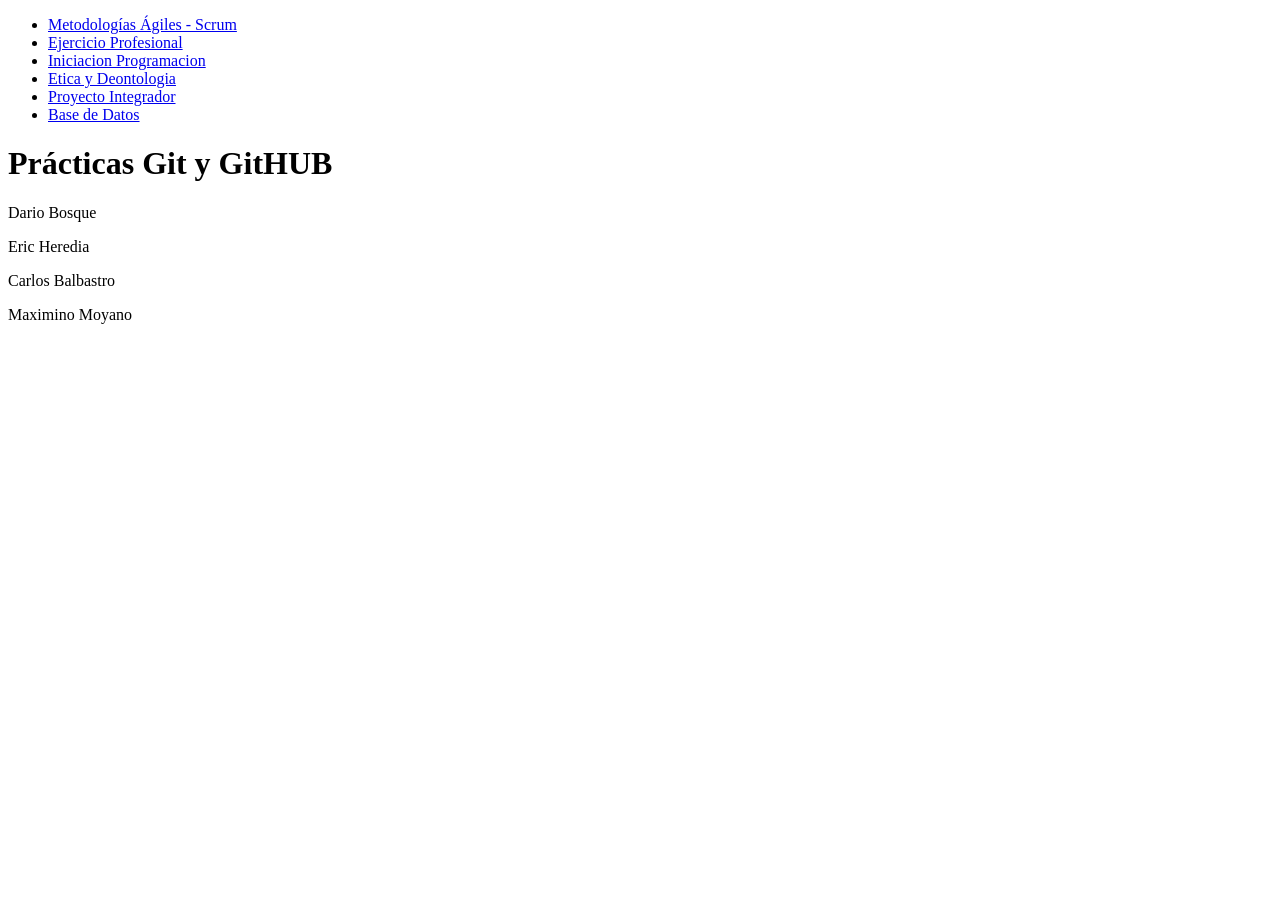
==== Página-Estudio-1A/index.html @ 3f729f03 "estructura de carpetas por tipo, y se agregaron imgs" ====
<!DOCTYPE html>
<html lang="en">
<head>
    <meta charset="UTF-8">
    <meta name="viewport" content="width=device-width, initial-scale=1.0">
    <title>Practica Grupal</title>
</head>
<body>
    <nav>
        <ul>
            <li>
                <a href="scrum.html">Metodologías Ágiles - Scrum</a>
            </li>
            <li>
                <a href="ejercicio_profesional.html">Ejercicio Profesional</a>
            </li>
            <li><a href="iniciacion_programacion.html">Iniciacion Programacion</a>
            </li>
            <li><a href="etica.html">Etica y Deontologia</a>
            </li>
            <li><a href="proyecto_integrador.html">Proyecto Integrador</a>
            </li>
            <li><a href="base_datos.html">Base de Datos</a>
        </ul>
    </nav>
    <h1>Prácticas Git y GitHUB</h1>
    <p>Dario Bosque<p>
    <p>Eric Heredia</p>
    <p>Carlos Balbastro</p>
    <p>Maximino Moyano</p>
</body>
</html>
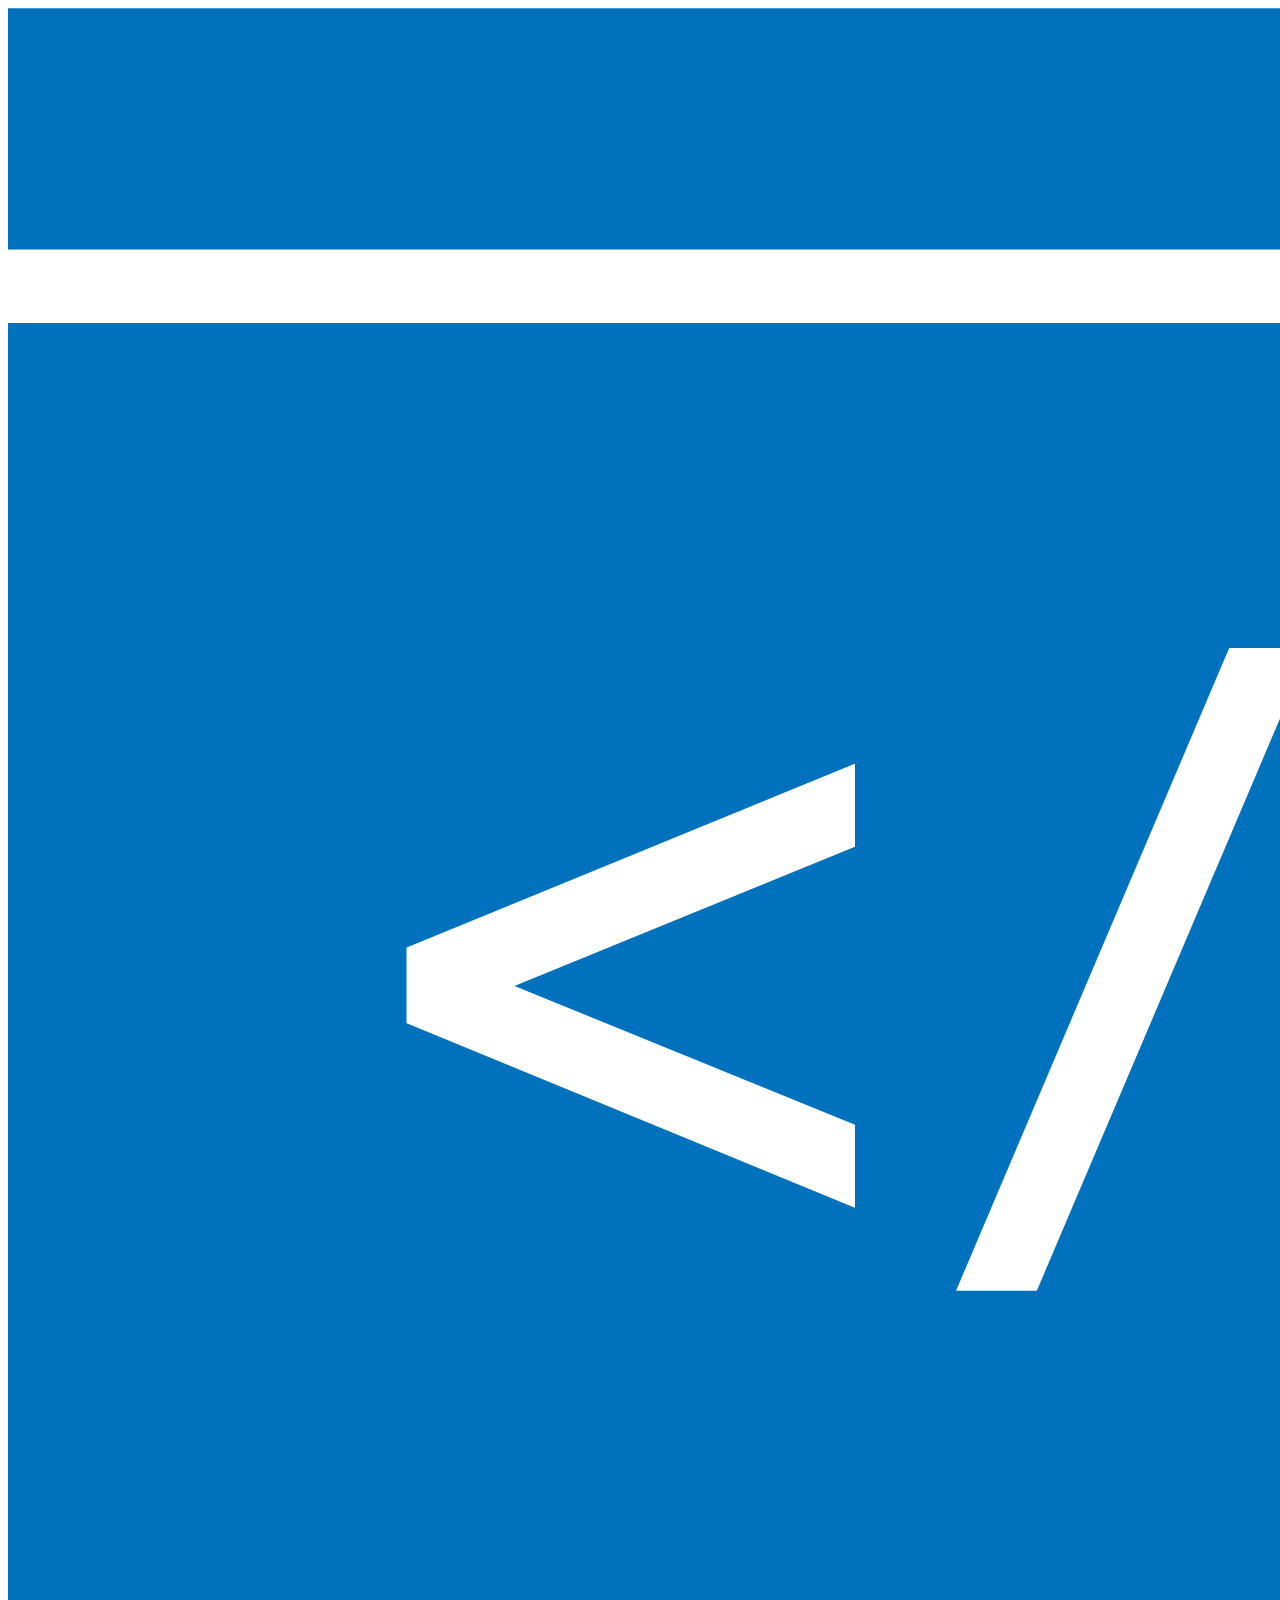
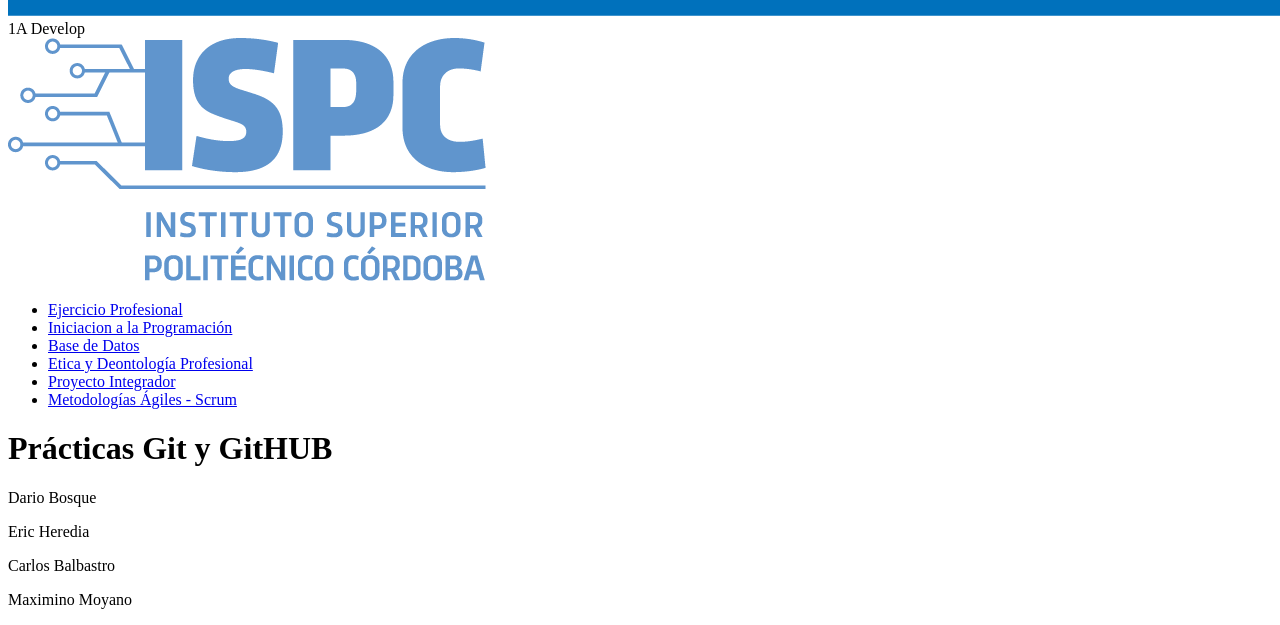
==== commit 96c6b3f3: "refactory index y add nav" ====
--- a/Página-Estudio-1A/index.html
+++ b/Página-Estudio-1A/index.html
@@ -7,24 +7,36 @@
 </head>
 <body>
     <nav>
-        <ul>
+        <div>
+            <a href="index.html">
+                <img src="./img/logo-1A-Develop.png" class="logo-1A-Dev" alt="Logo 1A Develop">
+            </a>
+            <span class="texto-logo-1A-Dev">1A Develop</span>
+        </div>
+        <img src="./img/logos-ISPC.png" class="logo-ispc" alt="Logo ISPC">
+    </nav>
+        <ul class="espacios-curriculares">
+            <li>
+                <a href="ejercicio_profesional.html">Ejercicio Profesional</a>
+            </li>
+            <li>
+                <a href="iniciacion_programacion.html">Iniciacion a la Programación</a>
+            </li>
+            <li>
+                <a href="base_datos.html">Base de Datos</a>
+            </li>
+            <li>
+                <a href="etica.html">Etica y Deontología Profesional</a>
+            </li>
+            <li>
+                <a href="proyecto_integrador.html">Proyecto Integrador</a>
+            </li>
             <li>
                 <a href="scrum.html">Metodologías Ágiles - Scrum</a>
             </li>
-            <li>
-                <a href="ejercicio_profesional.html">Ejercicio Profesional</a>
-            </li>
-            <li><a href="iniciacion_programacion.html">Iniciacion Programacion</a>
-            </li>
-            <li><a href="etica.html">Etica y Deontologia</a>
-            </li>
-            <li><a href="proyecto_integrador.html">Proyecto Integrador</a>
-            </li>
-            <li><a href="base_datos.html">Base de Datos</a>
         </ul>
-    </nav>
     <h1>Prácticas Git y GitHUB</h1>
-    <p>Dario Bosque<p>
+    <p>Dario Bosque</p>
     <p>Eric Heredia</p>
     <p>Carlos Balbastro</p>
     <p>Maximino Moyano</p>
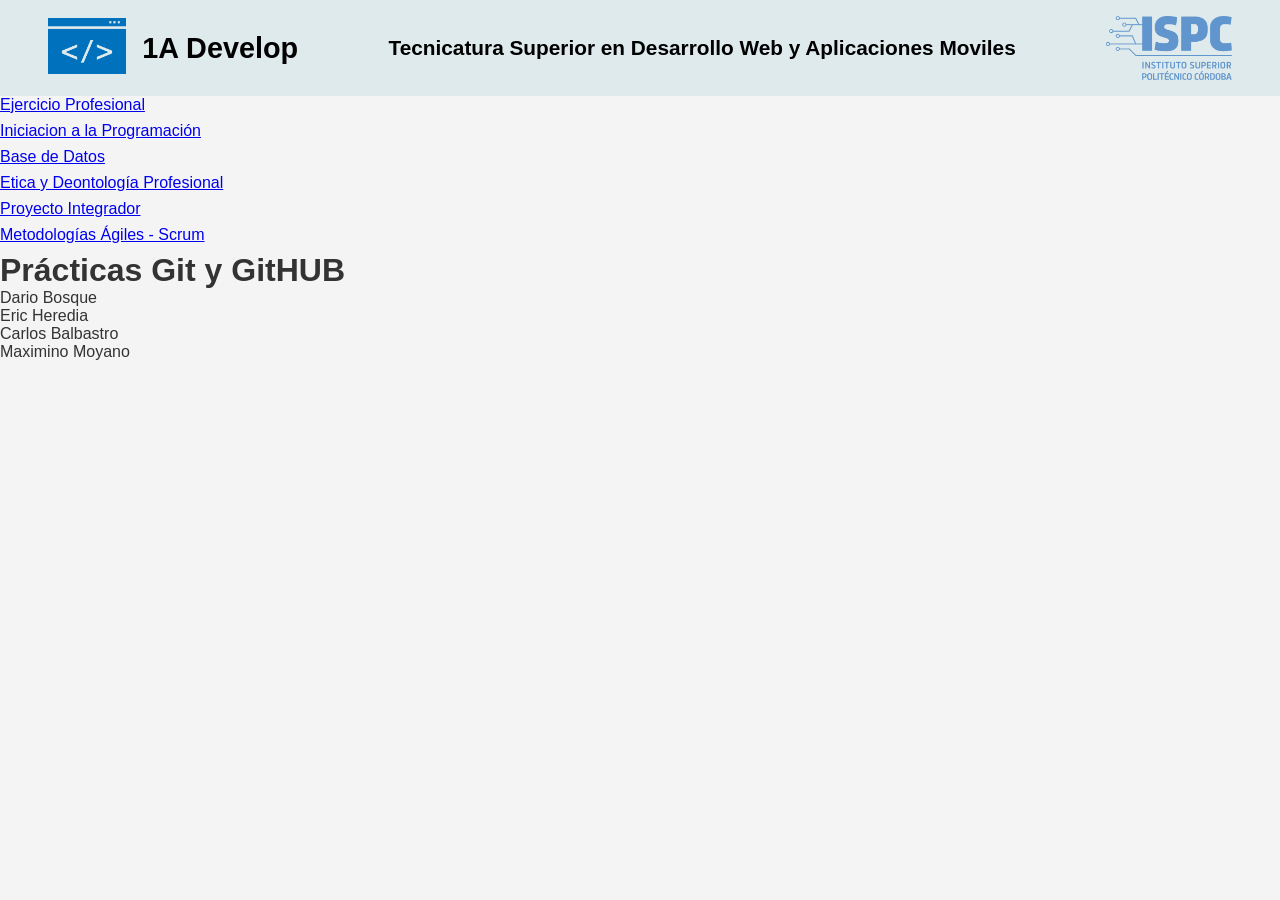
==== commit 71c63b75: "add estilos al nav" ====
--- a/Página-Estudio-1A/index.html
+++ b/Página-Estudio-1A/index.html
@@ -4,6 +4,7 @@
     <meta charset="UTF-8">
     <meta name="viewport" content="width=device-width, initial-scale=1.0">
     <title>Practica Grupal</title>
+    <link rel="stylesheet" href="./css/estilos.css">
 </head>
 <body>
     <nav>
@@ -13,26 +14,27 @@
             </a>
             <span class="texto-logo-1A-Dev">1A Develop</span>
         </div>
+        <h3 class="titulo-tsdwam">Tecnicatura Superior en Desarrollo Web y Aplicaciones Moviles</h3>
         <img src="./img/logos-ISPC.png" class="logo-ispc" alt="Logo ISPC">
     </nav>
         <ul class="espacios-curriculares">
             <li>
-                <a href="ejercicio_profesional.html">Ejercicio Profesional</a>
+                <a href="./pages/ejercicio_profesional.html">Ejercicio Profesional</a>
             </li>
             <li>
-                <a href="iniciacion_programacion.html">Iniciacion a la Programación</a>
+                <a href="./pages/iniciacion_programacion.html">Iniciacion a la Programación</a>
             </li>
             <li>
-                <a href="base_datos.html">Base de Datos</a>
+                <a href="./pages/base_datos.html">Base de Datos</a>
             </li>
             <li>
-                <a href="etica.html">Etica y Deontología Profesional</a>
+                <a href="./pages/etica.html">Etica y Deontología Profesional</a>
             </li>
             <li>
-                <a href="proyecto_integrador.html">Proyecto Integrador</a>
+                <a href="./proyecto_integrador.html">Proyecto Integrador</a>
             </li>
             <li>
-                <a href="scrum.html">Metodologías Ágiles - Scrum</a>
+                <a href="./pages/scrum.html">Metodologías Ágiles - Scrum</a>
             </li>
         </ul>
     <h1>Prácticas Git y GitHUB</h1>
--- a/Página-Estudio-1A/css/estilos.css
+++ b/Página-Estudio-1A/css/estilos.css
@@ -0,0 +1,90 @@
+* {
+  margin: 0;
+  padding: 0;
+  box-sizing: border-box;
+}
+
+body {
+    font-family: 'Poppins', sans-serif;
+    background-color: #f4f4f4;
+    color: #333;
+}
+
+/* NAV */
+
+nav {
+  display: flex;
+  justify-content: space-between; 
+  align-items: center; 
+  padding: 1rem 3rem; 
+  background-color: #dfeaec; 
+}
+
+nav > div { 
+  display: flex;
+  align-items: center; 
+}
+
+nav > div a { 
+  text-decoration: none; 
+}
+
+.logo-1A-Dev {
+  height: 3.5rem; 
+  margin-right: 1rem; 
+}
+
+.texto-logo-1A-Dev {
+  font-size: 1.8rem; 
+  color: #000000;
+  font-weight: 600;
+}
+
+.titulo-tsdwam {
+  font-size: 1.3rem; 
+  color: #000000; 
+  margin: 0; 
+  white-space: nowrap;
+}
+
+nav > img.logo-ispc { 
+  height: 4rem; 
+}
+
+
+/* Style the buttons that are used to open and close the accordion panel */
+.accordion {
+    background-color: #eee;
+    color: #444;
+    cursor: pointer;
+    padding: 18px;
+    width: 100%;
+    text-align: left;
+    border: none;
+    outline: none;
+    transition: 0.4s;
+  }
+
+
+  /* Bibliografia w3schools.com */
+  /* Add a background color to the button if it is clicked on (add the .active class with JS), and when you move the mouse over it (hover) */
+  .active, .accordion:hover {
+    background-color: #ccc;
+  }
+  
+  /* Style the accordion panel. Note: hidden by default */
+  .panel {
+    padding: 0 18px;
+    background-color: white;
+    display: none;
+    overflow: hidden;
+  }
+
+
+  .bold {
+    font-weight: bold;
+  }
+
+  li {
+    margin-bottom: .5rem;
+  }
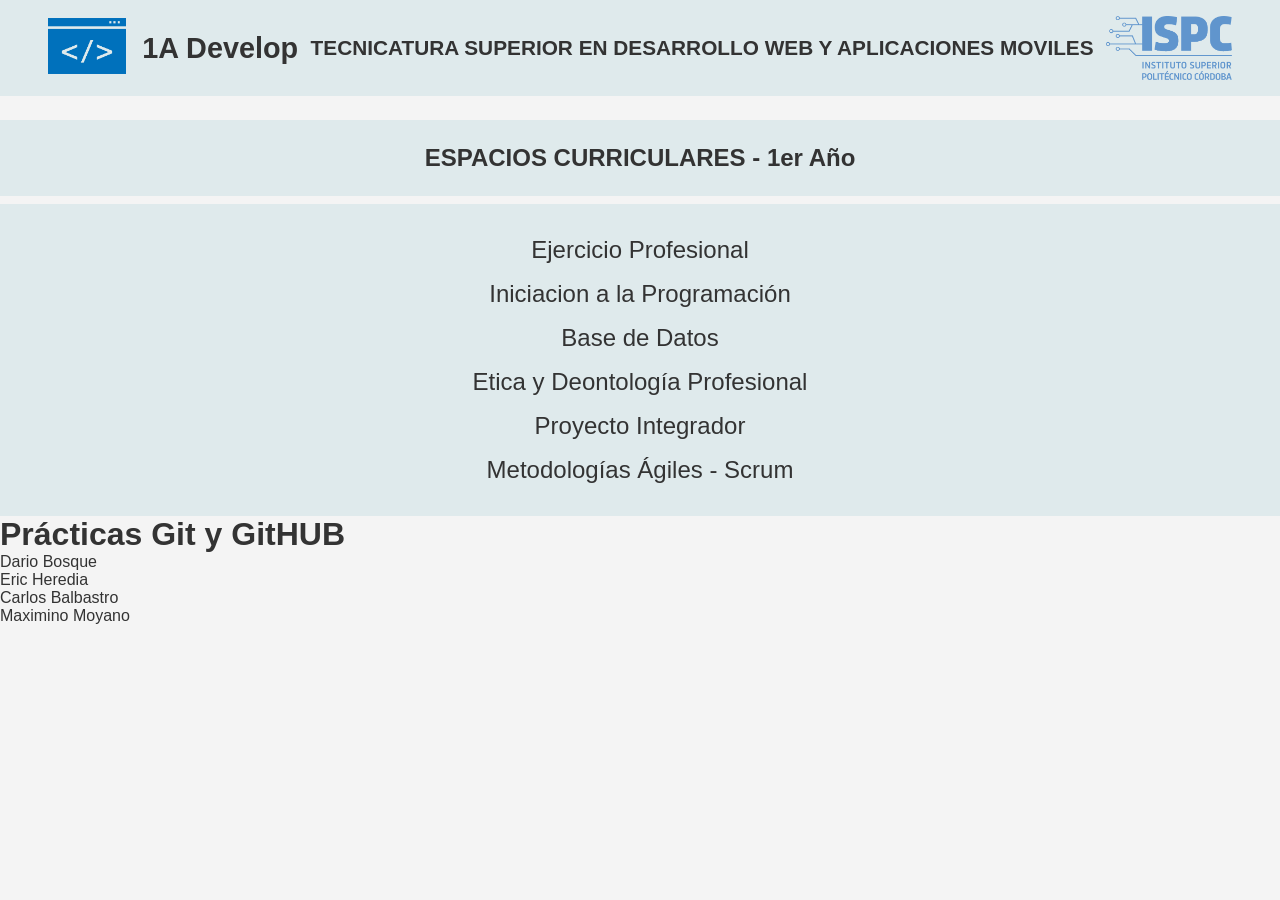
==== commit 959dd0c9: "add estilos a espacios curriculares" ====
--- a/Página-Estudio-1A/index.html
+++ b/Página-Estudio-1A/index.html
@@ -17,6 +17,7 @@
         <h3 class="titulo-tsdwam">Tecnicatura Superior en Desarrollo Web y Aplicaciones Moviles</h3>
         <img src="./img/logos-ISPC.png" class="logo-ispc" alt="Logo ISPC">
     </nav>
+        <h2 class="titulo-espacios-curriculares">ESPACIOS CURRICULARES - 1er Año</h2>
         <ul class="espacios-curriculares">
             <li>
                 <a href="./pages/ejercicio_profesional.html">Ejercicio Profesional</a>
--- a/Página-Estudio-1A/css/estilos.css
+++ b/Página-Estudio-1A/css/estilos.css
@@ -17,7 +17,7 @@
   justify-content: space-between; 
   align-items: center; 
   padding: 1rem 3rem; 
-  background-color: #dfeaec; 
+  background-color: #dfeaec;
 }
 
 nav > div { 
@@ -36,55 +36,63 @@
 
 .texto-logo-1A-Dev {
   font-size: 1.8rem; 
-  color: #000000;
+  color: #333;
   font-weight: 600;
 }
 
 .titulo-tsdwam {
   font-size: 1.3rem; 
-  color: #000000; 
+  color: #333; 
   margin: 0; 
   white-space: nowrap;
+  text-transform: uppercase;
 }
 
 nav > img.logo-ispc { 
   height: 4rem; 
 }
 
+/* Espacios Curriculares */
 
-/* Style the buttons that are used to open and close the accordion panel */
-.accordion {
-    background-color: #eee;
-    color: #444;
-    cursor: pointer;
-    padding: 18px;
-    width: 100%;
-    text-align: left;
-    border: none;
-    outline: none;
-    transition: 0.4s;
-  }
+.titulo-espacios-curriculares {
+  list-style: none; /* Elimina las viñetas */
+  padding: 1.5rem; /* Elimina el padding predeterminado de la lista */
+  margin: 0; /* Elimina el margen predeterminado de la lista */
+  display: flex; /* Convierte la lista en un contenedor flexible */
+  flex-direction: column; /* Organiza los elementos de la lista en columna */
+  align-items: center; /* Centra los elementos horizontalmente */
+  margin-top: 1.5rem;
+  background-color: #dfeaec;
+}
 
+.espacios-curriculares {
+  list-style: none; /* Elimina las viñetas */
+  padding: 2rem; /* Elimina el padding predeterminado de la lista */
+  margin: 0; /* Elimina el margen predeterminado de la lista */
+  display: flex; /* Convierte la lista en un contenedor flexible */
+  flex-direction: column; /* Organiza los elementos de la lista en columna */
+  align-items: center; /* Centra los elementos horizontalmente */
+  margin-top: 0.5rem;
+  background-color: #dfeaec;
+}
 
-  /* Bibliografia w3schools.com */
-  /* Add a background color to the button if it is clicked on (add the .active class with JS), and when you move the mouse over it (hover) */
-  .active, .accordion:hover {
-    background-color: #ccc;
-  }
-  
-  /* Style the accordion panel. Note: hidden by default */
-  .panel {
-    padding: 0 18px;
-    background-color: white;
-    display: none;
-    overflow: hidden;
-  }
+.espacios-curriculares li {
+  margin-bottom: 1rem; /* Espacio entre cada elemento de la lista */
+}
 
+.espacios-curriculares li:last-child {
+  margin-bottom: 0; /* Elimina el margen inferior del último elemento */
+}
 
-  .bold {
-    font-weight: bold;
-  }
+.espacios-curriculares li a {
+  text-decoration: none; 
+  color: #333; 
+   
+  font-size: 1.5rem;
 
-  li {
-    margin-bottom: .5rem;
-  }+}
+
+.espacios-curriculares li a:hover {
+  color: #007bff; 
+}
+
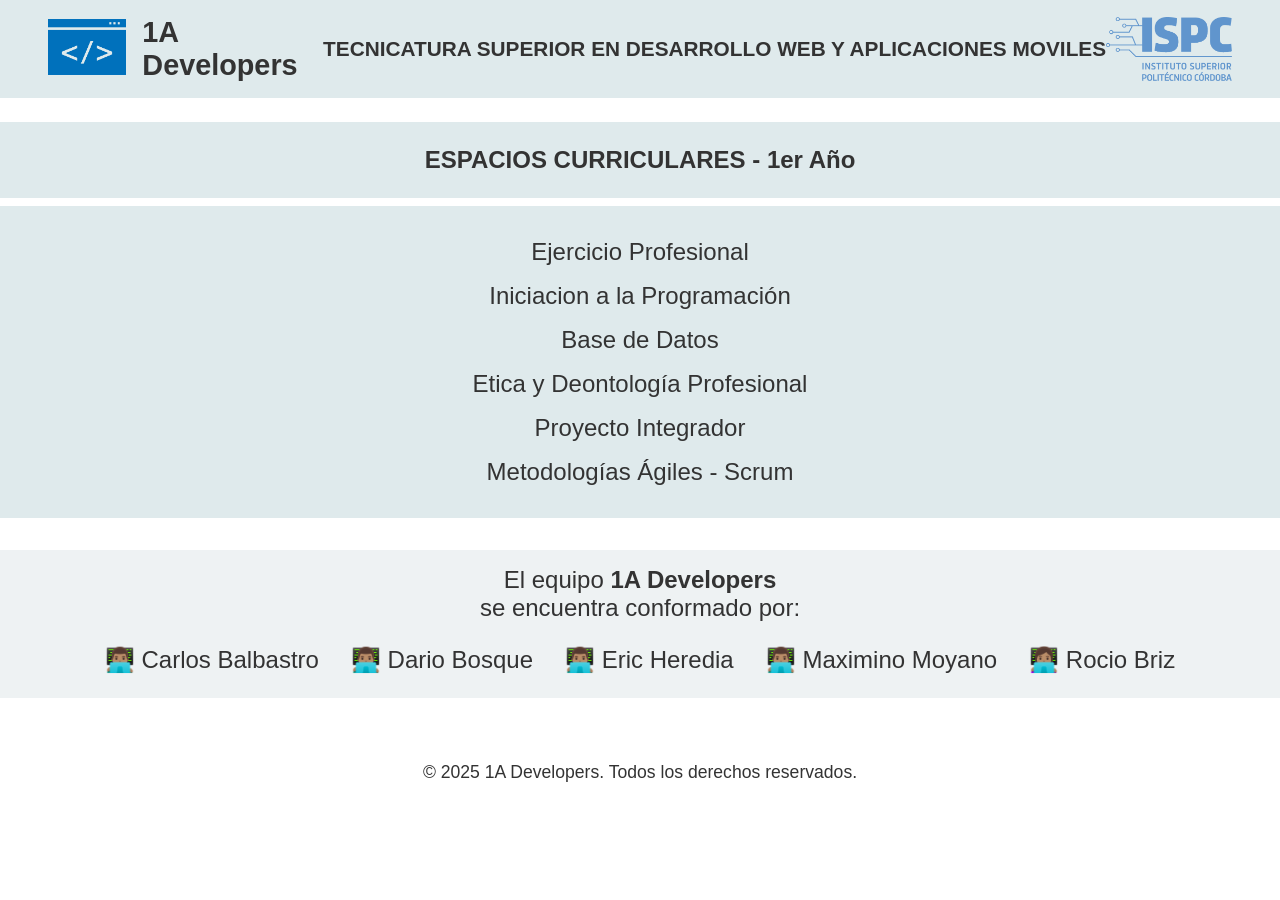
==== commit e58782b2: "add sección integrantes de grupos y footer, también sus estilos" ====
--- a/Página-Estudio-1A/index.html
+++ b/Página-Estudio-1A/index.html
@@ -12,7 +12,7 @@
             <a href="index.html">
                 <img src="./img/logo-1A-Develop.png" class="logo-1A-Dev" alt="Logo 1A Develop">
             </a>
-            <span class="texto-logo-1A-Dev">1A Develop</span>
+            <span class="texto-logo-1A-Dev">1A Developers</span>
         </div>
         <h3 class="titulo-tsdwam">Tecnicatura Superior en Desarrollo Web y Aplicaciones Moviles</h3>
         <img src="./img/logos-ISPC.png" class="logo-ispc" alt="Logo ISPC">
@@ -38,10 +38,20 @@
                 <a href="./pages/scrum.html">Metodologías Ágiles - Scrum</a>
             </li>
         </ul>
-    <h1>Prácticas Git y GitHUB</h1>
-    <p>Dario Bosque</p>
-    <p>Eric Heredia</p>
-    <p>Carlos Balbastro</p>
-    <p>Maximino Moyano</p>
+        <div class="equipo">
+            <p>El equipo <strong>1A Developers</strong></p>
+            <p>se encuentra conformado por:</p>
+            <div class="integrantes-grupo">
+                <p>👨🏽‍💻 Carlos Balbastro</p>
+                <p>👨🏽‍💻 Dario Bosque</p>
+                <p>👨🏽‍💻 Eric Heredia</p>
+                <p>👨🏽‍💻 Maximino Moyano</p>
+                <p>👩🏽‍💻 Rocio Briz</p>
+            </div>
+        </div>
+    <footer class="pie-de-pagina">
+        <p>&copy; 2025 1A Developers. Todos los derechos reservados.</p>
+    </footer>
+    
 </body>
 </html>
--- a/Página-Estudio-1A/css/estilos.css
+++ b/Página-Estudio-1A/css/estilos.css
@@ -6,7 +6,6 @@
 
 body {
     font-family: 'Poppins', sans-serif;
-    background-color: #f4f4f4;
     color: #333;
 }
 
@@ -96,3 +95,43 @@
   color: #007bff; 
 }
 
+
+/* Sección Integrantes del Grupo */
+
+.equipo {
+  text-align: center; /* Opcional: Centra el título y el subtítulo */
+  margin-top: 2rem;
+  margin-bottom: 2rem;
+  font-size: 1.5rem;
+  background-color: #eef2f3;
+  padding: 1rem;
+
+}
+
+.integrantes-grupo {
+  display: flex; /* Convierte el div en un contenedor flexible */
+  flex-wrap: wrap; /* Permite que los elementos pasen a la siguiente línea si no hay suficiente espacio */
+  justify-content: center; /* Centra los integrantes horizontalmente */
+  margin-top: 1rem;
+}
+
+.integrantes-grupo p {
+  margin: 0.5rem 1rem; /* Añade un pequeño margen alrededor de cada nombre */
+  font-size: 1.5rem; /* Tamaño de fuente (puedes ajustarlo) */
+}
+
+
+/* Footer */
+
+.pie-de-pagina {
+  background-color: white; /* Establece el fondo blanco */
+  padding: 1rem; /* Añade un espaciado interno alrededor del texto */
+  text-align: center; /* Centra el texto horizontalmente */
+}
+
+.pie-de-pagina p {
+  margin: 0; /* Elimina cualquier margen predeterminado del párrafo */
+  font-size: 1.1rem; /* Ajusta el tamaño de la fuente si lo deseas */
+  color: #333; /* Establece el color del texto (opcional) */
+  margin-top: 1rem;
+}
